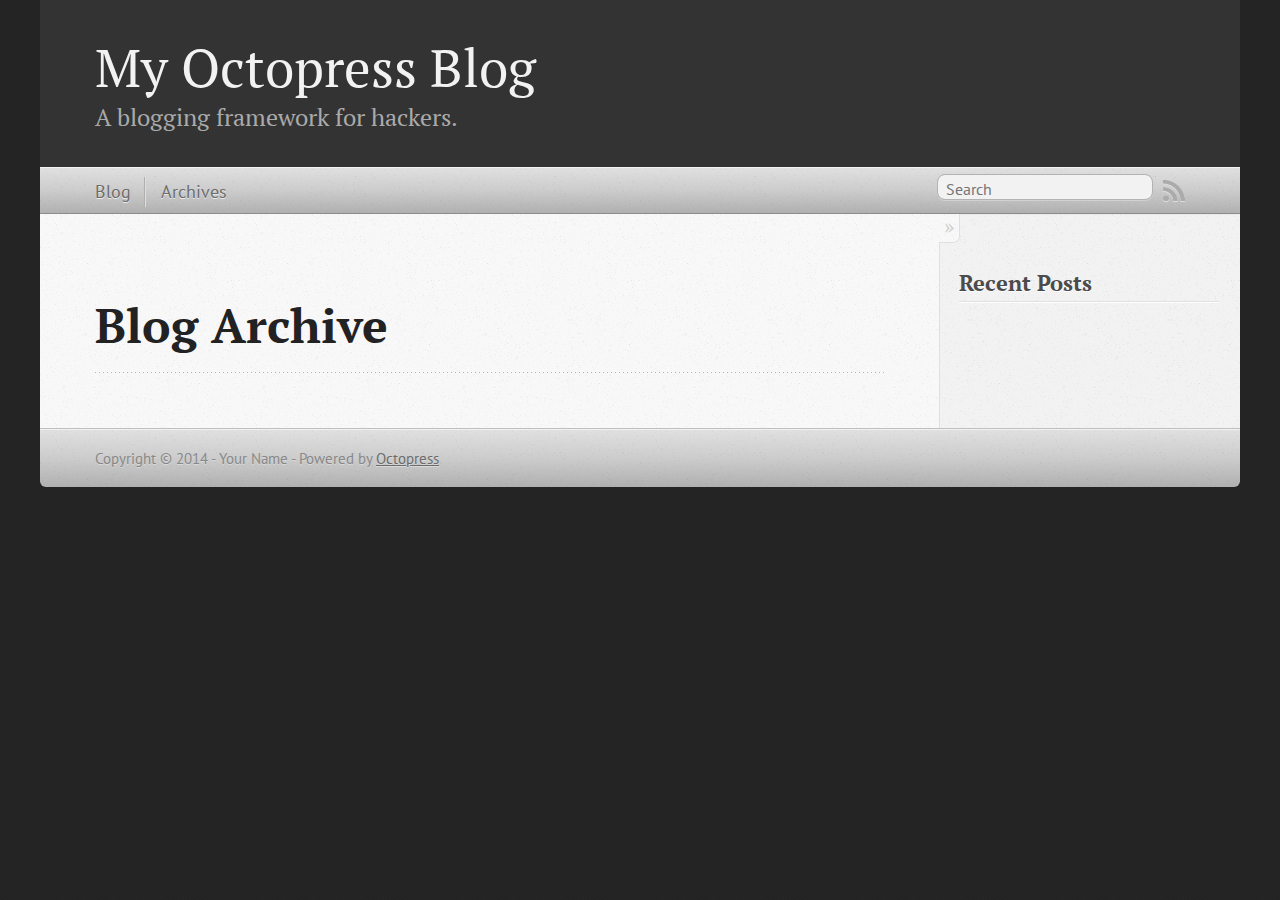
==== blog/archives/index.html @ fd9814da "Site updated at 2014-07-17 08:43:00 UTC" ====
<!DOCTYPE html>
<!--[if IEMobile 7 ]><html class="no-js iem7"><![endif]-->
<!--[if lt IE 9]><html class="no-js lte-ie8"><![endif]-->
<!--[if (gt IE 8)|(gt IEMobile 7)|!(IEMobile)|!(IE)]><!--><html class="no-js" lang="en"><!--<![endif]-->
<head>
  <meta charset="utf-8">
  <title>Blog Archive - My Octopress Blog</title>
  <meta name="author" content="Your Name">

  
  <meta name="description" content=" Blog Archive Recent Posts ">
  

  <!-- http://t.co/dKP3o1e -->
  <meta name="HandheldFriendly" content="True">
  <meta name="MobileOptimized" content="320">
  <meta name="viewport" content="width=device-width, initial-scale=1">

  
  <link rel="canonical" href="http://shachaoshu.github.io/blog/archives">
  <link href="/favicon.png" rel="icon">
  <link href="/stylesheets/screen.css" media="screen, projection" rel="stylesheet" type="text/css">
  <link href="/atom.xml" rel="alternate" title="My Octopress Blog" type="application/atom+xml">
  <script src="/javascripts/modernizr-2.0.js"></script>
  <script src="//ajax.googleapis.com/ajax/libs/jquery/1.9.1/jquery.min.js"></script>
  <script>!window.jQuery && document.write(unescape('%3Cscript src="./javascripts/libs/jquery.min.js"%3E%3C/script%3E'))</script>
  <script src="/javascripts/octopress.js" type="text/javascript"></script>
  <!--Fonts from Google"s Web font directory at http://google.com/webfonts -->
<link href="//fonts.googleapis.com/css?family=PT+Serif:regular,italic,bold,bolditalic" rel="stylesheet" type="text/css">
<link href="//fonts.googleapis.com/css?family=PT+Sans:regular,italic,bold,bolditalic" rel="stylesheet" type="text/css">

  

</head>

<body   >
  <header role="banner"><hgroup>
  <h1><a href="/">My Octopress Blog</a></h1>
  
    <h2>A blogging framework for hackers.</h2>
  
</hgroup>

</header>
  <nav role="navigation"><ul class="subscription" data-subscription="rss">
  <li><a href="/atom.xml" rel="subscribe-rss" title="subscribe via RSS">RSS</a></li>
  
</ul>
  
<form action="https://www.google.com/search" method="get">
  <fieldset role="search">
    <input type="hidden" name="q" value="site:shachaoshu.github.io" />
    <input class="search" type="text" name="q" results="0" placeholder="Search"/>
  </fieldset>
</form>
  
<ul class="main-navigation">
  <li><a href="/">Blog</a></li>
  <li><a href="/blog/archives">Archives</a></li>
</ul>

</nav>
  <div id="main">
    <div id="content">
      <div>
<article role="article">
  
  <header>
    <h1 class="entry-title">Blog Archive</h1>
    
  </header>
  
  <div id="blog-archives">

</div>

  
</article>

</div>

<aside class="sidebar">
  
    <section>
  <h1>Recent Posts</h1>
  <ul id="recent_posts">
    
  </ul>
</section>





  
</aside>


    </div>
  </div>
  <footer role="contentinfo"><p>
  Copyright &copy; 2014 - Your Name -
  <span class="credit">Powered by <a href="http://octopress.org">Octopress</a></span>
</p>

</footer>
  







  <script type="text/javascript">
    (function(){
      var twitterWidgets = document.createElement('script');
      twitterWidgets.type = 'text/javascript';
      twitterWidgets.async = true;
      twitterWidgets.src = '//platform.twitter.com/widgets.js';
      document.getElementsByTagName('head')[0].appendChild(twitterWidgets);
    })();
  </script>





</body>
</html>
---- stylesheets/screen.css ----
html,body,div,span,applet,object,iframe,h1,h2,h3,h4,h5,h6,p,blockquote,pre,a,abbr,acronym,address,big,cite,code,del,dfn,em,img,ins,kbd,q,s,samp,small,strike,strong,sub,sup,tt,var,b,u,i,center,dl,dt,dd,ol,ul,li,fieldset,form,label,legend,table,caption,tbody,tfoot,thead,tr,th,td,article,aside,canvas,details,embed,figure,figcaption,footer,header,hgroup,menu,nav,output,ruby,section,summary,time,mark,audio,video{margin:0;padding:0;border:0;font:inherit;font-size:100%;vertical-align:baseline}html{line-height:1}ol,ul{list-style:none}table{border-collapse:collapse;border-spacing:0}caption,th,td{text-align:left;font-weight:normal;vertical-align:middle}q,blockquote{quotes:none}q:before,q:after,blockquote:before,blockquote:after{content:"";content:none}a img{border:none}article,aside,details,figcaption,figure,footer,header,hgroup,menu,nav,section,summary{display:block}a{color:#1863a1}a:visited{color:#751590}a:focus{color:#0181eb}a:hover{color:#0181eb}a:active{color:#01579f}aside.sidebar a{color:#222}aside.sidebar a:focus{color:#0181eb}aside.sidebar a:hover{color:#0181eb}aside.sidebar a:active{color:#01579f}a{-webkit-transition:color 0.3s;-moz-transition:color 0.3s;-o-transition:color 0.3s;transition:color 0.3s}html{background:#252525 url('/images/line-tile.png?1405506876') top left}body>div{background:#f2f2f2 url('/images/noise.png?1405506876') top left;border-bottom:1px solid #bfbfbf}body>div>div{background:#f8f8f8 url('/images/noise.png?1405506876') top left;border-right:1px solid #e0e0e0}.heading,body>header h1,h1,h2,h3,h4,h5,h6{font-family:"PT Serif","Georgia","Helvetica Neue",Arial,sans-serif}.sans,body>header h2,article header p.meta,article>footer,#content .blog-index footer,html .gist .gist-file .gist-meta,#blog-archives a.category,#blog-archives time,aside.sidebar section,body>footer{font-family:"PT Sans","Helvetica Neue",Arial,sans-serif}.serif,body,#content .blog-index a[rel=full-article]{font-family:"PT Serif",Georgia,Times,"Times New Roman",serif}.mono,pre,code,tt,p code,li code{font-family:Menlo,Monaco,"Andale Mono","lucida console","Courier New",monospace}body>header h1{font-size:2.2em;font-family:"PT Serif","Georgia","Helvetica Neue",Arial,sans-serif;font-weight:normal;line-height:1.2em;margin-bottom:0.6667em}body>header h2{font-family:"PT Serif","Georgia","Helvetica Neue",Arial,sans-serif}body{line-height:1.5em;color:#222}h1{font-size:2.2em;line-height:1.2em}@media only screen and (min-width: 992px){body{font-size:1.15em}h1{font-size:2.6em;line-height:1.2em}}h1,h2,h3,h4,h5,h6{text-rendering:optimizelegibility;margin-bottom:1em;font-weight:bold}h2,section h1{font-size:1.5em}h3,section h2,section section h1{font-size:1.3em}h4,section h3,section section h2,section section section h1{font-size:1em}h5,section h4,section section h3{font-size:.9em}h6,section h5,section section h4,section section section h3{font-size:.8em}p,article blockquote,ul,ol{margin-bottom:1.5em}ul{list-style-type:disc}ul ul{list-style-type:circle;margin-bottom:0px}ul ul ul{list-style-type:square;margin-bottom:0px}ol{list-style-type:decimal}ol ol{list-style-type:lower-alpha;margin-bottom:0px}ol ol ol{list-style-type:lower-roman;margin-bottom:0px}ul,ul ul,ul ol,ol,ol ul,ol ol{margin-left:1.3em}ul ul,ul ol,ol ul,ol ol{margin-bottom:0em}strong{font-weight:bold}em{font-style:italic}sup,sub{font-size:0.75em;position:relative;display:inline-block;padding:0 .2em;line-height:.8em}sup{top:-.5em}sub{bottom:-.5em}a[rev='footnote']{font-size:.75em;padding:0 .3em;line-height:1}q{font-style:italic}q:before{content:"\201C"}q:after{content:"\201D"}em,dfn{font-style:italic}strong,dfn{font-weight:bold}del,s{text-decoration:line-through}abbr,acronym{border-bottom:1px dotted;cursor:help}hr{margin-bottom:0.2em}small{font-size:.8em}big{font-size:1.2em}article blockquote{font-style:italic;position:relative;font-size:1.2em;line-height:1.5em;padding-left:1em;border-left:4px solid rgba(170,170,170,0.5)}article blockquote cite{font-style:italic}article blockquote cite a{color:#aaa !important;word-wrap:break-word}article blockquote cite:before{content:'\2014';padding-right:.3em;padding-left:.3em;color:#aaa}@media only screen and (min-width: 992px){article blockquote{padding-left:1.5em;border-left-width:4px}}.pullquote-right:before,.pullquote-left:before{padding:0;border:none;content:attr(data-pullquote);float:right;width:45%;margin:.5em 0 1em 1.5em;position:relative;top:7px;font-size:1.4em;line-height:1.45em}.pullquote-left:before{float:left;margin:.5em 1.5em 1em 0}.force-wrap,article a,aside.sidebar a{white-space:-moz-pre-wrap;white-space:-pre-wrap;white-space:-o-pre-wrap;white-space:pre-wrap;word-wrap:break-word}.group,body>header,body>nav,body>footer,body #content>article,body #content>div>article,body #content>div>section,body div.pagination,aside.sidebar,#main,#content,.sidebar{*zoom:1}.group:after,body>header:after,body>nav:after,body>footer:after,body #content>article:after,body #content>div>section:after,body div.pagination:after,#main:after,#content:after,.sidebar:after{content:"";display:table;clear:both}body{-webkit-text-size-adjust:none;max-width:1200px;position:relative;margin:0 auto}body>header,body>nav,body>footer,body #content>article,body #content>div>article,body #content>div>section{padding-left:18px;padding-right:18px}@media only screen and (min-width: 480px){body>header,body>nav,body>footer,body #content>article,body #content>div>article,body #content>div>section{padding-left:25px;padding-right:25px}}@media only screen and (min-width: 768px){body>header,body>nav,body>footer,body #content>article,body #content>div>article,body #content>div>section{padding-left:35px;padding-right:35px}}@media only screen and (min-width: 992px){body>header,body>nav,body>footer,body #content>article,body #content>div>article,body #content>div>section{padding-left:55px;padding-right:55px}}body div.pagination{margin-left:18px;margin-right:18px}@media only screen and (min-width: 480px){body div.pagination{margin-left:25px;margin-right:25px}}@media only screen and (min-width: 768px){body div.pagination{margin-left:35px;margin-right:35px}}@media only screen and (min-width: 992px){body div.pagination{margin-left:55px;margin-right:55px}}body>header{font-size:1em;padding-top:1.5em;padding-bottom:1.5em}#content{overflow:hidden}#content>div,#content>article{width:100%}aside.sidebar{float:none;padding:0 18px 1px;background-color:#f7f7f7;border-top:1px solid #e0e0e0}.flex-content,article img,article video,article .flash-video,aside.sidebar img{max-width:100%;height:auto}.basic-alignment.left,article img.left,article video.left,article .left.flash-video,aside.sidebar img.left{float:left;margin-right:1.5em}.basic-alignment.right,article img.right,article video.right,article .right.flash-video,aside.sidebar img.right{float:right;margin-left:1.5em}.basic-alignment.center,article img.center,article video.center,article .center.flash-video,aside.sidebar img.center{display:block;margin:0 auto 1.5em}.basic-alignment.left,article img.left,article video.left,article .left.flash-video,aside.sidebar img.left,.basic-alignment.right,article img.right,article video.right,article .right.flash-video,aside.sidebar img.right{margin-bottom:.8em}.toggle-sidebar,.no-sidebar .toggle-sidebar{display:none}@media only screen and (min-width: 750px){body.sidebar-footer aside.sidebar{float:none;width:auto;clear:left;margin:0;padding:0 35px 1px;background-color:#f7f7f7;border-top:1px solid #eaeaea}body.sidebar-footer aside.sidebar section.odd,body.sidebar-footer aside.sidebar section.even{float:left;width:48%}body.sidebar-footer aside.sidebar section.odd{margin-left:0}body.sidebar-footer aside.sidebar section.even{margin-left:4%}body.sidebar-footer aside.sidebar.thirds section{width:30%;margin-left:5%}body.sidebar-footer aside.sidebar.thirds section.first{margin-left:0;clear:both}}body.sidebar-footer #content{margin-right:0px}body.sidebar-footer .toggle-sidebar{display:none}@media only screen and (min-width: 550px){body>header{font-size:1em}}@media only screen and (min-width: 750px){aside.sidebar{float:none;width:auto;clear:left;margin:0;padding:0 35px 1px;background-color:#f7f7f7;border-top:1px solid #eaeaea}aside.sidebar section.odd,aside.sidebar section.even{float:left;width:48%}aside.sidebar section.odd{margin-left:0}aside.sidebar section.even{margin-left:4%}aside.sidebar.thirds section{width:30%;margin-left:5%}aside.sidebar.thirds section.first{margin-left:0;clear:both}}@media only screen and (min-width: 768px){body{-webkit-text-size-adjust:auto}body>header{font-size:1.2em}#main{padding:0;margin:0 auto}#content{overflow:visible;margin-right:240px;position:relative}.no-sidebar #content{margin-right:0;border-right:0}.collapse-sidebar #content{margin-right:20px}#content>div,#content>article{padding-top:17.5px;padding-bottom:17.5px;float:left}aside.sidebar{width:210px;padding:0 15px 15px;background:none;clear:none;float:left;margin:0 -100% 0 0}aside.sidebar section{width:auto;margin-left:0}aside.sidebar section.odd,aside.sidebar section.even{float:none;width:auto;margin-left:0}.collapse-sidebar aside.sidebar{float:none;width:auto;clear:left;margin:0;padding:0 35px 1px;background-color:#f7f7f7;border-top:1px solid #eaeaea}.collapse-sidebar aside.sidebar section.odd,.collapse-sidebar aside.sidebar section.even{float:left;width:48%}.collapse-sidebar aside.sidebar section.odd{margin-left:0}.collapse-sidebar aside.sidebar section.even{margin-left:4%}.collapse-sidebar aside.sidebar.thirds section{width:30%;margin-left:5%}.collapse-sidebar aside.sidebar.thirds section.first{margin-left:0;clear:both}}@media only screen and (min-width: 992px){body>header{font-size:1.3em}#content{margin-right:300px}#content>div,#content>article{padding-top:27.5px;padding-bottom:27.5px}aside.sidebar{width:260px;padding:1.2em 20px 20px}.collapse-sidebar aside.sidebar{padding-left:55px;padding-right:55px}}@media only screen and (min-width: 768px){ul,ol{margin-left:0}}body>header{background:#333}body>header h1{display:inline-block;margin:0}body>header h1 a,body>header h1 a:visited,body>header h1 a:hover{color:#f2f2f2;text-decoration:none}body>header h2{margin:.2em 0 0;font-size:1em;color:#aaa;font-weight:normal}body>nav{position:relative;background-color:#ccc;background:url('/images/noise.png?1405506876'),-webkit-gradient(linear, 50% 0%, 50% 100%, color-stop(0%, #e0e0e0), color-stop(50%, #cccccc), color-stop(100%, #b0b0b0));background:url('/images/noise.png?1405506876'),-webkit-linear-gradient(#e0e0e0,#cccccc,#b0b0b0);background:url('/images/noise.png?1405506876'),-moz-linear-gradient(#e0e0e0,#cccccc,#b0b0b0);background:url('/images/noise.png?1405506876'),-o-linear-gradient(#e0e0e0,#cccccc,#b0b0b0);background:url('/images/noise.png?1405506876'),linear-gradient(#e0e0e0,#cccccc,#b0b0b0);border-top:1px solid #f2f2f2;border-bottom:1px solid #8c8c8c;padding-top:.35em;padding-bottom:.35em}body>nav form{-webkit-background-clip:padding;-moz-background-clip:padding;background-clip:padding-box;margin:0;padding:0}body>nav form .search{padding:.3em .5em 0;font-size:.85em;font-family:"PT Sans","Helvetica Neue",Arial,sans-serif;line-height:1.1em;width:95%;-webkit-border-radius:0.5em;-moz-border-radius:0.5em;-ms-border-radius:0.5em;-o-border-radius:0.5em;border-radius:0.5em;-webkit-background-clip:padding;-moz-background-clip:padding;background-clip:padding-box;-webkit-box-shadow:#d1d1d1 0 1px;-moz-box-shadow:#d1d1d1 0 1px;box-shadow:#d1d1d1 0 1px;background-color:#f2f2f2;border:1px solid #b3b3b3;color:#888}body>nav form .search:focus{color:#444;border-color:#80b1df;-webkit-box-shadow:#80b1df 0 0 4px,#80b1df 0 0 3px inset;-moz-box-shadow:#80b1df 0 0 4px,#80b1df 0 0 3px inset;box-shadow:#80b1df 0 0 4px,#80b1df 0 0 3px inset;background-color:#fff;outline:none}body>nav fieldset[role=search]{float:right;width:48%}body>nav fieldset.mobile-nav{float:left;width:48%}body>nav fieldset.mobile-nav select{width:100%;font-size:.8em;border:1px solid #888}body>nav ul{display:none}@media only screen and (min-width: 550px){body>nav{font-size:.9em}body>nav ul{margin:0;padding:0;border:0;overflow:hidden;*zoom:1;float:left;display:block;padding-top:.15em}body>nav ul li{list-style-image:none;list-style-type:none;margin-left:0;white-space:nowrap;display:inline;float:left;padding-left:0;padding-right:0}body>nav ul li:first-child,body>nav ul li.first{padding-left:0}body>nav ul li:last-child{padding-right:0}body>nav ul li.last{padding-right:0}body>nav ul.subscription{margin-left:.8em;float:right}body>nav ul.subscription li:last-child a{padding-right:0}body>nav ul li{margin:0}body>nav a{color:#6b6b6b;font-family:"PT Sans","Helvetica Neue",Arial,sans-serif;text-shadow:#ebebeb 0 1px;float:left;text-decoration:none;font-size:1.1em;padding:.1em 0;line-height:1.5em}body>nav a:visited{color:#6b6b6b}body>nav a:hover{color:#2b2b2b}body>nav li+li{border-left:1px solid #b0b0b0;margin-left:.8em}body>nav li+li a{padding-left:.8em;border-left:1px solid #dedede}body>nav form{float:right;text-align:left;padding-left:.8em;width:175px}body>nav form .search{width:93%;font-size:.95em;line-height:1.2em}body>nav ul[data-subscription$=email]+form{width:97px}body>nav ul[data-subscription$=email]+form .search{width:91%}body>nav fieldset.mobile-nav{display:none}body>nav fieldset[role=search]{width:99%}}@media only screen and (min-width: 992px){body>nav form{width:215px}body>nav ul[data-subscription$=email]+form{width:147px}}.no-placeholder body>nav .search{background:#f2f2f2 url('/images/search.png?1405506876') 0.3em 0.25em no-repeat;text-indent:1.3em}@media only screen and (min-width: 550px){.maskImage body>nav ul[data-subscription$=email]+form{width:123px}}@media only screen and (min-width: 992px){.maskImage body>nav ul[data-subscription$=email]+form{width:173px}}.maskImage ul.subscription{position:relative;top:.2em}.maskImage ul.subscription li,.maskImage ul.subscription a{border:0;padding:0}.maskImage a[rel=subscribe-rss]{position:relative;top:0px;text-indent:-999999em;background-color:#dedede;border:0;padding:0}.maskImage a[rel=subscribe-rss],.maskImage a[rel=subscribe-rss]:after{-webkit-mask-image:url('/images/rss.png?1405506876');-moz-mask-image:url('/images/rss.png?1405506876');-ms-mask-image:url('/images/rss.png?1405506876');-o-mask-image:url('/images/rss.png?1405506876');mask-image:url('/images/rss.png?1405506876');-webkit-mask-repeat:no-repeat;-moz-mask-repeat:no-repeat;-ms-mask-repeat:no-repeat;-o-mask-repeat:no-repeat;mask-repeat:no-repeat;width:22px;height:22px}.maskImage a[rel=subscribe-rss]:after{content:"";position:absolute;top:-1px;left:0;background-color:#ababab}.maskImage a[rel=subscribe-rss]:hover:after{background-color:#9e9e9e}.maskImage a[rel=subscribe-email]{position:relative;top:0px;text-indent:-999999em;background-color:#dedede;border:0;padding:0}.maskImage a[rel=subscribe-email],.maskImage a[rel=subscribe-email]:after{-webkit-mask-image:url('/images/email.png?1405506876');-moz-mask-image:url('/images/email.png?1405506876');-ms-mask-image:url('/images/email.png?1405506876');-o-mask-image:url('/images/email.png?1405506876');mask-image:url('/images/email.png?1405506876');-webkit-mask-repeat:no-repeat;-moz-mask-repeat:no-repeat;-ms-mask-repeat:no-repeat;-o-mask-repeat:no-repeat;mask-repeat:no-repeat;width:28px;height:22px}.maskImage a[rel=subscribe-email]:after{content:"";position:absolute;top:-1px;left:0;background-color:#ababab}.maskImage a[rel=subscribe-email]:hover:after{background-color:#9e9e9e}article{padding-top:1em}article header{position:relative;padding-top:2em;padding-bottom:1em;margin-bottom:1em;background:url('[data-uri]') bottom left repeat-x}article header h1{margin:0}article header h1 a{text-decoration:none}article header h1 a:hover{text-decoration:underline}article header p{font-size:.9em;color:#aaa;margin:0}article header p.meta{text-transform:uppercase;position:absolute;top:0}@media only screen and (min-width: 768px){article header{margin-bottom:1.5em;padding-bottom:1em;background:url('[data-uri]') bottom left repeat-x}}article h2{padding-top:0.8em;background:url('[data-uri]') top left repeat-x}.entry-content article h2:first-child,article header+h2{padding-top:0}article h2:first-child,article header+h2{background:none}article .feature{padding-top:.5em;margin-bottom:1em;padding-bottom:1em;background:url('[data-uri]') bottom left repeat-x;font-size:2.0em;font-style:italic;line-height:1.3em}article img,article video,article .flash-video{-webkit-border-radius:0.3em;-moz-border-radius:0.3em;-ms-border-radius:0.3em;-o-border-radius:0.3em;border-radius:0.3em;-webkit-box-shadow:rgba(0,0,0,0.15) 0 1px 4px;-moz-box-shadow:rgba(0,0,0,0.15) 0 1px 4px;box-shadow:rgba(0,0,0,0.15) 0 1px 4px;-webkit-box-sizing:border-box;-moz-box-sizing:border-box;box-sizing:border-box;border:#fff 0.5em solid}article video,article .flash-video{margin:0 auto 1.5em}article video{display:block;width:100%}article .flash-video>div{position:relative;display:block;padding-bottom:56.25%;padding-top:1px;height:0;overflow:hidden}article .flash-video>div iframe,article .flash-video>div object,article .flash-video>div embed{position:absolute;top:0;left:0;width:100%;height:100%}article>footer{padding-bottom:2.5em;margin-top:2em}article>footer p.meta{margin-bottom:.8em;font-size:.85em;clear:both;overflow:hidden}.blog-index article+article{background:url('[data-uri]') top left repeat-x}#content .blog-index{padding-top:0;padding-bottom:0}#content .blog-index article{padding-top:2em}#content .blog-index article header{background:none;padding-bottom:0}#content .blog-index article h1{font-size:2.2em}#content .blog-index article h1 a{color:inherit}#content .blog-index article h1 a:hover{color:#0181eb}#content .blog-index a[rel=full-article]{background:#ebebeb;display:inline-block;padding:.4em .8em;margin-right:.5em;text-decoration:none;color:#666;-webkit-transition:background-color 0.5s;-moz-transition:background-color 0.5s;-o-transition:background-color 0.5s;transition:background-color 0.5s}#content .blog-index a[rel=full-article]:hover{background:#0181eb;text-shadow:none;color:#f8f8f8}#content .blog-index footer{margin-top:1em}.separator,article>footer .byline+time:before,article>footer time+time:before,article>footer .comments:before,article>footer .byline ~ .categories:before{content:"\2022 ";padding:0 .4em 0 .2em;display:inline-block}#content div.pagination{text-align:center;font-size:.95em;position:relative;background:url('[data-uri]') top left repeat-x;padding-top:1.5em;padding-bottom:1.5em}#content div.pagination a{text-decoration:none;color:#aaa}#content div.pagination a.prev{position:absolute;left:0}#content div.pagination a.next{position:absolute;right:0}#content div.pagination a:hover{color:#0181eb}#content div.pagination a[href*=archive]:before,#content div.pagination a[href*=archive]:after{content:'\2014';padding:0 .3em}p.meta+.sharing{padding-top:1em;padding-left:0;background:url('[data-uri]') top left repeat-x}#fb-root{display:none}.highlight,html .gist .gist-file .gist-syntax .gist-highlight{border:1px solid #05232b !important}.highlight table td.code,html .gist .gist-file .gist-syntax .gist-highlight table td.code{width:100%}.highlight .line-numbers,html .gist .gist-file .gist-syntax .highlight .line_numbers{text-align:right;font-size:13px;line-height:1.45em;background:#073642 url('/images/noise.png?1405506876') top left !important;border-right:1px solid #00232c !important;-webkit-box-shadow:#083e4b -1px 0 inset;-moz-box-shadow:#083e4b -1px 0 inset;box-shadow:#083e4b -1px 0 inset;text-shadow:#021014 0 -1px;padding:.8em !important;-webkit-border-radius:0;-moz-border-radius:0;-ms-border-radius:0;-o-border-radius:0;border-radius:0}.highlight .line-numbers span,html .gist .gist-file .gist-syntax .highlight .line_numbers span{color:#586e75 !important}figure.code,.gist-file,pre{-webkit-box-shadow:rgba(0,0,0,0.06) 0 0 10px;-moz-box-shadow:rgba(0,0,0,0.06) 0 0 10px;box-shadow:rgba(0,0,0,0.06) 0 0 10px}figure.code .highlight pre,.gist-file .highlight pre,pre .highlight pre{-webkit-box-shadow:none;-moz-box-shadow:none;box-shadow:none}.gist .highlight *::-moz-selection,figure.code .highlight *::-moz-selection{background:#386774;color:inherit;text-shadow:#002b36 0 1px}.gist .highlight *::-webkit-selection,figure.code .highlight *::-webkit-selection{background:#386774;color:inherit;text-shadow:#002b36 0 1px}.gist .highlight *::selection,figure.code .highlight *::selection{background:#386774;color:inherit;text-shadow:#002b36 0 1px}html .gist .gist-file{margin-bottom:1.8em;position:relative;border:none;padding-top:26px !important}html .gist .gist-file .highlight{margin-bottom:0}html .gist .gist-file .gist-syntax{border-bottom:0 !important;background:none !important}html .gist .gist-file .gist-syntax .gist-highlight{background:#002b36 !important}html .gist .gist-file .gist-syntax .highlight pre{padding:0}html .gist .gist-file .gist-meta{padding:.6em 0.8em;border:1px solid #083e4b !important;color:#586e75;font-size:.7em !important;background:#073642 url('/images/noise.png?1405506876') top left;line-height:1.5em}html .gist .gist-file .gist-meta a{color:#75878b !important;text-decoration:none}html .gist .gist-file .gist-meta a:hover{text-decoration:underline}html .gist .gist-file .gist-meta a:hover{color:#93a1a1 !important}html .gist .gist-file .gist-meta a[href*='#file']{position:absolute;top:0;left:0;right:-10px;color:#474747 !important}html .gist .gist-file .gist-meta a[href*='#file']:hover{color:#1863a1 !important}html .gist .gist-file .gist-meta a[href*=raw]{top:.4em}pre{background:#002b36 url('/images/noise.png?1405506876') top left;-webkit-border-radius:0.4em;-moz-border-radius:0.4em;-ms-border-radius:0.4em;-o-border-radius:0.4em;border-radius:0.4em;border:1px solid #05232b;line-height:1.45em;font-size:13px;margin-bottom:2.1em;padding:.8em 1em;color:#93a1a1;overflow:auto}h3.filename+pre{-moz-border-radius-topleft:0px;-webkit-border-top-left-radius:0px;border-top-left-radius:0px;-moz-border-radius-topright:0px;-webkit-border-top-right-radius:0px;border-top-right-radius:0px}p code,li code{display:inline-block;white-space:no-wrap;background:#fff;font-size:.8em;line-height:1.5em;color:#555;border:1px solid #ddd;-webkit-border-radius:0.4em;-moz-border-radius:0.4em;-ms-border-radius:0.4em;-o-border-radius:0.4em;border-radius:0.4em;padding:0 .3em;margin:-1px 0}p pre code,li pre code{font-size:1em !important;background:none;border:none}.pre-code,html .gist .gist-file .gist-syntax .highlight pre,.highlight code{font-family:Menlo,Monaco,"Andale Mono","lucida console","Courier New",monospace !important;overflow:scroll;overflow-y:hidden;display:block;padding:.8em;overflow-x:auto;line-height:1.45em;background:#002b36 url('/images/noise.png?1405506876') top left !important;color:#93a1a1 !important}.pre-code span,html .gist .gist-file .gist-syntax .highlight pre span,.highlight code span{color:#93a1a1 !important}.pre-code span,html .gist .gist-file .gist-syntax .highlight pre span,.highlight code span{font-style:normal !important;font-weight:normal !important}.pre-code .c,html .gist .gist-file .gist-syntax .highlight pre .c,.highlight code .c{color:#586e75 !important;font-style:italic !important}.pre-code .cm,html .gist .gist-file .gist-syntax .highlight pre .cm,.highlight code .cm{color:#586e75 !important;font-style:italic !important}.pre-code .cp,html .gist .gist-file .gist-syntax .highlight pre .cp,.highlight code .cp{color:#586e75 !important;font-style:italic !important}.pre-code .c1,html .gist .gist-file .gist-syntax .highlight pre .c1,.highlight code .c1{color:#586e75 !important;font-style:italic !important}.pre-code .cs,html .gist .gist-file .gist-syntax .highlight pre .cs,.highlight code .cs{color:#586e75 !important;font-weight:bold !important;font-style:italic !important}.pre-code .err,html .gist .gist-file .gist-syntax .highlight pre .err,.highlight code .err{color:#dc322f !important;background:none !important}.pre-code .k,html .gist .gist-file .gist-syntax .highlight pre .k,.highlight code .k{color:#cb4b16 !important}.pre-code .o,html .gist .gist-file .gist-syntax .highlight pre .o,.highlight code .o{color:#93a1a1 !important;font-weight:bold !important}.pre-code .p,html .gist .gist-file .gist-syntax .highlight pre .p,.highlight code .p{color:#93a1a1 !important}.pre-code .ow,html .gist .gist-file .gist-syntax .highlight pre .ow,.highlight code .ow{color:#2aa198 !important;font-weight:bold !important}.pre-code .gd,html .gist .gist-file .gist-syntax .highlight pre .gd,.highlight code .gd{color:#93a1a1 !important;background-color:#372c34 !important;display:inline-block}.pre-code .gd .x,html .gist .gist-file .gist-syntax .highlight pre .gd .x,.highlight code .gd .x{color:#93a1a1 !important;background-color:#4d2d33 !important;display:inline-block}.pre-code .ge,html .gist .gist-file .gist-syntax .highlight pre .ge,.highlight code .ge{color:#93a1a1 !important;font-style:italic !important}.pre-code .gh,html .gist .gist-file .gist-syntax .highlight pre .gh,.highlight code .gh{color:#586e75 !important}.pre-code .gi,html .gist .gist-file .gist-syntax .highlight pre .gi,.highlight code .gi{color:#93a1a1 !important;background-color:#1a412b !important;display:inline-block}.pre-code .gi .x,html .gist .gist-file .gist-syntax .highlight pre .gi .x,.highlight code .gi .x{color:#93a1a1 !important;background-color:#355720 !important;display:inline-block}.pre-code .gs,html .gist .gist-file .gist-syntax .highlight pre .gs,.highlight code .gs{color:#93a1a1 !important;font-weight:bold !important}.pre-code .gu,html .gist .gist-file .gist-syntax .highlight pre .gu,.highlight code .gu{color:#6c71c4 !important}.pre-code .kc,html .gist .gist-file .gist-syntax .highlight pre .kc,.highlight code .kc{color:#859900 !important;font-weight:bold !important}.pre-code .kd,html .gist .gist-file .gist-syntax .highlight pre .kd,.highlight code .kd{color:#268bd2 !important}.pre-code .kp,html .gist .gist-file .gist-syntax .highlight pre .kp,.highlight code .kp{color:#cb4b16 !important;font-weight:bold !important}.pre-code .kr,html .gist .gist-file .gist-syntax .highlight pre .kr,.highlight code .kr{color:#d33682 !important;font-weight:bold !important}.pre-code .kt,html .gist .gist-file .gist-syntax .highlight pre .kt,.highlight code .kt{color:#2aa198 !important}.pre-code .n,html .gist .gist-file .gist-syntax .highlight pre .n,.highlight code .n{color:#268bd2 !important}.pre-code .na,html .gist .gist-file .gist-syntax .highlight pre .na,.highlight code .na{color:#268bd2 !important}.pre-code .nb,html .gist .gist-file .gist-syntax .highlight pre .nb,.highlight code .nb{color:#859900 !important}.pre-code .nc,html .gist .gist-file .gist-syntax .highlight pre .nc,.highlight code .nc{color:#d33682 !important}.pre-code .no,html .gist .gist-file .gist-syntax .highlight pre .no,.highlight code .no{color:#b58900 !important}.pre-code .nl,html .gist .gist-file .gist-syntax .highlight pre .nl,.highlight code .nl{color:#859900 !important}.pre-code .ne,html .gist .gist-file .gist-syntax .highlight pre .ne,.highlight code .ne{color:#268bd2 !important;font-weight:bold !important}.pre-code .nf,html .gist .gist-file .gist-syntax .highlight pre .nf,.highlight code .nf{color:#268bd2 !important;font-weight:bold !important}.pre-code .nn,html .gist .gist-file .gist-syntax .highlight pre .nn,.highlight code .nn{color:#b58900 !important}.pre-code .nt,html .gist .gist-file .gist-syntax .highlight pre .nt,.highlight code .nt{color:#268bd2 !important;font-weight:bold !important}.pre-code .nx,html .gist .gist-file .gist-syntax .highlight pre .nx,.highlight code .nx{color:#b58900 !important}.pre-code .vg,html .gist .gist-file .gist-syntax .highlight pre .vg,.highlight code .vg{color:#268bd2 !important}.pre-code .vi,html .gist .gist-file .gist-syntax .highlight pre .vi,.highlight code .vi{color:#268bd2 !important}.pre-code .nv,html .gist .gist-file .gist-syntax .highlight pre .nv,.highlight code .nv{color:#268bd2 !important}.pre-code .mf,html .gist .gist-file .gist-syntax .highlight pre .mf,.highlight code .mf{color:#2aa198 !important}.pre-code .m,html .gist .gist-file .gist-syntax .highlight pre .m,.highlight code .m{color:#2aa198 !important}.pre-code .mh,html .gist .gist-file .gist-syntax .highlight pre .mh,.highlight code .mh{color:#2aa198 !important}.pre-code .mi,html .gist .gist-file .gist-syntax .highlight pre .mi,.highlight code .mi{color:#2aa198 !important}.pre-code .s,html .gist .gist-file .gist-syntax .highlight pre .s,.highlight code .s{color:#2aa198 !important}.pre-code .sd,html .gist .gist-file .gist-syntax .highlight pre .sd,.highlight code .sd{color:#2aa198 !important}.pre-code .s2,html .gist .gist-file .gist-syntax .highlight pre .s2,.highlight code .s2{color:#2aa198 !important}.pre-code .se,html .gist .gist-file .gist-syntax .highlight pre .se,.highlight code .se{color:#dc322f !important}.pre-code .si,html .gist .gist-file .gist-syntax .highlight pre .si,.highlight code .si{color:#268bd2 !important}.pre-code .sr,html .gist .gist-file .gist-syntax .highlight pre .sr,.highlight code .sr{color:#2aa198 !important}.pre-code .s1,html .gist .gist-file .gist-syntax .highlight pre .s1,.highlight code .s1{color:#2aa198 !important}.pre-code div .gd,html .gist .gist-file .gist-syntax .highlight pre div .gd,.highlight code div .gd,.pre-code div .gd .x,html .gist .gist-file .gist-syntax .highlight pre div .gd .x,.highlight code div .gd .x,.pre-code div .gi,html .gist .gist-file .gist-syntax .highlight pre div .gi,.highlight code div .gi,.pre-code div .gi .x,html .gist .gist-file .gist-syntax .highlight pre div .gi .x,.highlight code div .gi .x{display:inline-block;width:100%}.highlight,.gist-highlight{margin-bottom:1.8em;background:#002b36;overflow-y:hidden;overflow-x:auto}.highlight pre,.gist-highlight pre{background:none;-webkit-border-radius:0px;-moz-border-radius:0px;-ms-border-radius:0px;-o-border-radius:0px;border-radius:0px;border:none;padding:0;margin-bottom:0}pre::-webkit-scrollbar,.highlight::-webkit-scrollbar,.gist-highlight::-webkit-scrollbar{height:.5em;background:rgba(255,255,255,0.15)}pre::-webkit-scrollbar-thumb:horizontal,.highlight::-webkit-scrollbar-thumb:horizontal,.gist-highlight::-webkit-scrollbar-thumb:horizontal{background:rgba(255,255,255,0.2);-webkit-border-radius:4px;border-radius:4px}.highlight code{background:#000}figure.code{background:none;padding:0;border:0;margin-bottom:1.5em}figure.code pre{margin-bottom:0}figure.code figcaption{position:relative}figure.code .highlight{margin-bottom:0}.code-title,html .gist .gist-file .gist-meta a[href*='#file'],h3.filename,figure.code figcaption{text-align:center;font-size:13px;line-height:2em;text-shadow:#cbcccc 0 1px 0;color:#474747;font-weight:normal;margin-bottom:0;-moz-border-radius-topleft:5px;-webkit-border-top-left-radius:5px;border-top-left-radius:5px;-moz-border-radius-topright:5px;-webkit-border-top-right-radius:5px;border-top-right-radius:5px;font-family:"Helvetica Neue", Arial, "Lucida Grande", "Lucida Sans Unicode", Lucida, sans-serif;background:#aaa url('/images/code_bg.png?1405506876') top repeat-x;border:1px solid #565656;border-top-color:#cbcbcb;border-left-color:#a5a5a5;border-right-color:#a5a5a5;border-bottom:0}.download-source,html .gist .gist-file .gist-meta a[href*=raw],figure.code figcaption a{position:absolute;right:.8em;text-decoration:none;color:#666 !important;z-index:1;font-size:13px;text-shadow:#cbcccc 0 1px 0;padding-left:3em}.download-source:hover,html .gist .gist-file .gist-meta a[href*=raw]:hover,figure.code figcaption a:hover{text-decoration:underline}#archive #content>div,#archive #content>div>article{padding-top:0}#blog-archives{color:#aaa}#blog-archives article{padding:1em 0 1em;position:relative;background:url('[data-uri]') bottom left repeat-x}#blog-archives article:last-child{background:none}#blog-archives article footer{padding:0;margin:0}#blog-archives h1{color:#222;margin-bottom:.3em}#blog-archives h2{display:none}#blog-archives h1{font-size:1.5em}#blog-archives h1 a{text-decoration:none;color:inherit;font-weight:normal;display:inline-block}#blog-archives h1 a:hover{text-decoration:underline}#blog-archives h1 a:hover{color:#0181eb}#blog-archives a.category,#blog-archives time{color:#aaa}#blog-archives .entry-content{display:none}#blog-archives time{font-size:.9em;line-height:1.2em}#blog-archives time .month,#blog-archives time .day{display:inline-block}#blog-archives time .month{text-transform:uppercase}#blog-archives p{margin-bottom:1em}#blog-archives a,#blog-archives .entry-content a{color:inherit}#blog-archives a:hover,#blog-archives .entry-content a:hover{color:#0181eb}#blog-archives a:hover{color:#0181eb}@media only screen and (min-width: 550px){#blog-archives article{margin-left:5em}#blog-archives h2{margin-bottom:.3em;font-weight:normal;display:inline-block;position:relative;top:-1px;float:left}#blog-archives h2:first-child{padding-top:.75em}#blog-archives time{position:absolute;text-align:right;left:0em;top:1.8em}#blog-archives .year{display:none}#blog-archives article{padding-left:4.5em;padding-bottom:.7em}#blog-archives a.category{line-height:1.1em}}#content>.category article{margin-left:0;padding-left:6.8em}#content>.category .year{display:inline}.side-shadow-border,aside.sidebar section h1,aside.sidebar li{-webkit-box-shadow:#fff 0 1px;-moz-box-shadow:#fff 0 1px;box-shadow:#fff 0 1px}aside.sidebar{overflow:hidden;color:#4b4b4b;text-shadow:#fff 0 1px}aside.sidebar section{font-size:.8em;line-height:1.4em;margin-bottom:1.5em}aside.sidebar section h1{margin:1.5em 0 0;padding-bottom:.2em;border-bottom:1px solid #e0e0e0}aside.sidebar section h1+p{padding-top:.4em}aside.sidebar img{-webkit-border-radius:0.3em;-moz-border-radius:0.3em;-ms-border-radius:0.3em;-o-border-radius:0.3em;border-radius:0.3em;-webkit-box-shadow:rgba(0,0,0,0.15) 0 1px 4px;-moz-box-shadow:rgba(0,0,0,0.15) 0 1px 4px;box-shadow:rgba(0,0,0,0.15) 0 1px 4px;-webkit-box-sizing:border-box;-moz-box-sizing:border-box;box-sizing:border-box;border:#fff 0.3em solid}aside.sidebar ul{margin-bottom:0.5em;margin-left:0}aside.sidebar li{list-style:none;padding:.5em 0;margin:0;border-bottom:1px solid #e0e0e0}aside.sidebar li p:last-child{margin-bottom:0}aside.sidebar a{color:inherit;-webkit-transition:color 0.5s;-moz-transition:color 0.5s;-o-transition:color 0.5s;transition:color 0.5s}aside.sidebar:hover a{color:#222}aside.sidebar:hover a:hover{color:#0181eb}.aside-alt-link,#pinboard_linkroll .pin-tag{color:#7e7e7e}.aside-alt-link:hover,#pinboard_linkroll .pin-tag:hover{color:#0181eb}@media only screen and (min-width: 768px){.toggle-sidebar{outline:none;position:absolute;right:-10px;top:0;bottom:0;display:inline-block;text-decoration:none;color:#cecece;width:9px;cursor:pointer}.toggle-sidebar:hover{background:#e9e9e9;background:-webkit-gradient(linear, 0% 50%, 100% 50%, color-stop(0%, rgba(224,224,224,0.5)), color-stop(100%, rgba(224,224,224,0)));background:-webkit-linear-gradient(left, rgba(224,224,224,0.5),rgba(224,224,224,0));background:-moz-linear-gradient(left, rgba(224,224,224,0.5),rgba(224,224,224,0));background:-o-linear-gradient(left, rgba(224,224,224,0.5),rgba(224,224,224,0));background:linear-gradient(left, rgba(224,224,224,0.5),rgba(224,224,224,0))}.toggle-sidebar:after{position:absolute;right:-11px;top:0;width:20px;font-size:1.2em;line-height:1.1em;padding-bottom:.15em;-moz-border-radius-bottomright:0.3em;-webkit-border-bottom-right-radius:0.3em;border-bottom-right-radius:0.3em;text-align:center;background:#f8f8f8 url('/images/noise.png?1405506876') top left;border-bottom:1px solid #e0e0e0;border-right:1px solid #e0e0e0;content:"\00BB";text-indent:-1px}.collapse-sidebar .toggle-sidebar{text-indent:0px;right:-20px;width:19px}.collapse-sidebar .toggle-sidebar:hover{background:#e9e9e9}.collapse-sidebar .toggle-sidebar:after{border-left:1px solid #e0e0e0;text-shadow:#fff 0 1px;content:"\00AB";left:0px;right:0;text-align:center;text-indent:0;border:0;border-right-width:0;background:none}}.googleplus h1{-moz-box-shadow:none !important;-webkit-box-shadow:none !important;-o-box-shadow:none !important;box-shadow:none !important;border-bottom:0px none !important}.googleplus a{text-decoration:none;white-space:normal !important;line-height:32px}.googleplus a img{float:left;margin-right:0.5em;border:0 none}.googleplus-hidden{position:absolute;top:-1000em;left:-1000em}#pinboard_linkroll .pin-title,#pinboard_linkroll .pin-description{display:block;margin-bottom:.5em}#pinboard_linkroll .pin-tag{text-decoration:none}#pinboard_linkroll .pin-tag:hover{text-decoration:underline}#pinboard_linkroll .pin-tag:after{content:','}#pinboard_linkroll .pin-tag:last-child:after{content:''}.delicious-posts a.delicious-link{margin-bottom:.5em;display:block}.delicious-posts p{font-size:1em}body>footer{font-size:.8em;color:#888;text-shadow:#d9d9d9 0 1px;background-color:#ccc;background:url('/images/noise.png?1405506876'),-webkit-gradient(linear, 50% 0%, 50% 100%, color-stop(0%, #e0e0e0), color-stop(50%, #cccccc), color-stop(100%, #b0b0b0));background:url('/images/noise.png?1405506876'),-webkit-linear-gradient(#e0e0e0,#cccccc,#b0b0b0);background:url('/images/noise.png?1405506876'),-moz-linear-gradient(#e0e0e0,#cccccc,#b0b0b0);background:url('/images/noise.png?1405506876'),-o-linear-gradient(#e0e0e0,#cccccc,#b0b0b0);background:url('/images/noise.png?1405506876'),linear-gradient(#e0e0e0,#cccccc,#b0b0b0);border-top:1px solid #f2f2f2;position:relative;padding-top:1em;padding-bottom:1em;margin-bottom:3em;-moz-border-radius-bottomleft:0.4em;-webkit-border-bottom-left-radius:0.4em;border-bottom-left-radius:0.4em;-moz-border-radius-bottomright:0.4em;-webkit-border-bottom-right-radius:0.4em;border-bottom-right-radius:0.4em;z-index:1}body>footer a{color:#6b6b6b}body>footer a:visited{color:#6b6b6b}body>footer a:hover{color:#484848}body>footer p:last-child{margin-bottom:0}
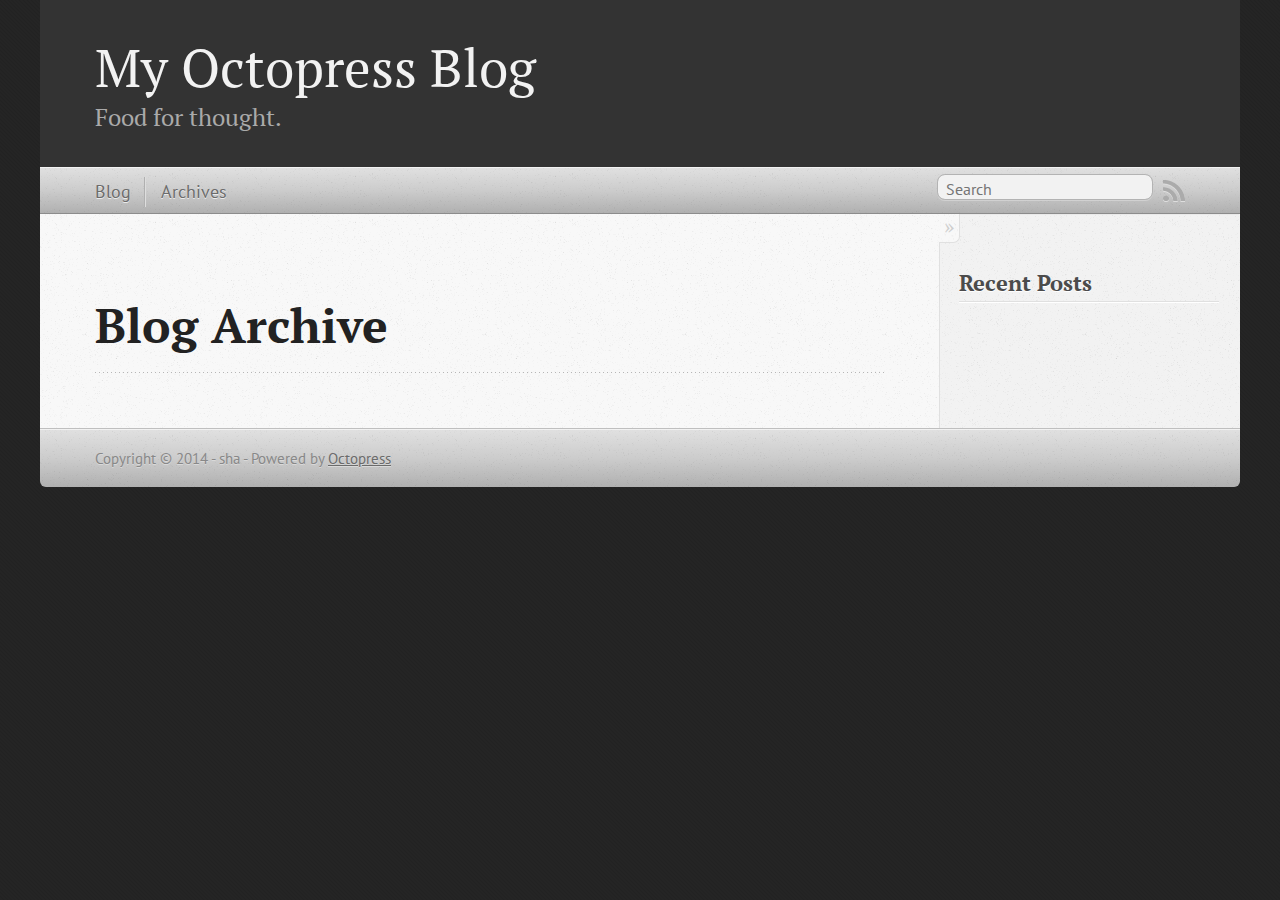
==== commit dccb5ce5: "Site updated at 2014-07-17 08:48:03 UTC" ====
--- a/blog/archives/index.html
+++ b/blog/archives/index.html
@@ -6,7 +6,7 @@
 <head>
   <meta charset="utf-8">
   <title>Blog Archive - My Octopress Blog</title>
-  <meta name="author" content="Your Name">
+  <meta name="author" content="sha">
 
   
   <meta name="description" content=" Blog Archive Recent Posts ">
@@ -38,7 +38,7 @@
   <header role="banner"><hgroup>
   <h1><a href="/">My Octopress Blog</a></h1>
   
-    <h2>A blogging framework for hackers.</h2>
+    <h2>Food for thought.</h2>
   
 </hgroup>
 
@@ -100,7 +100,7 @@
     </div>
   </div>
   <footer role="contentinfo"><p>
-  Copyright &copy; 2014 - Your Name -
+  Copyright &copy; 2014 - sha -
   <span class="credit">Powered by <a href="http://octopress.org">Octopress</a></span>
 </p>
 
